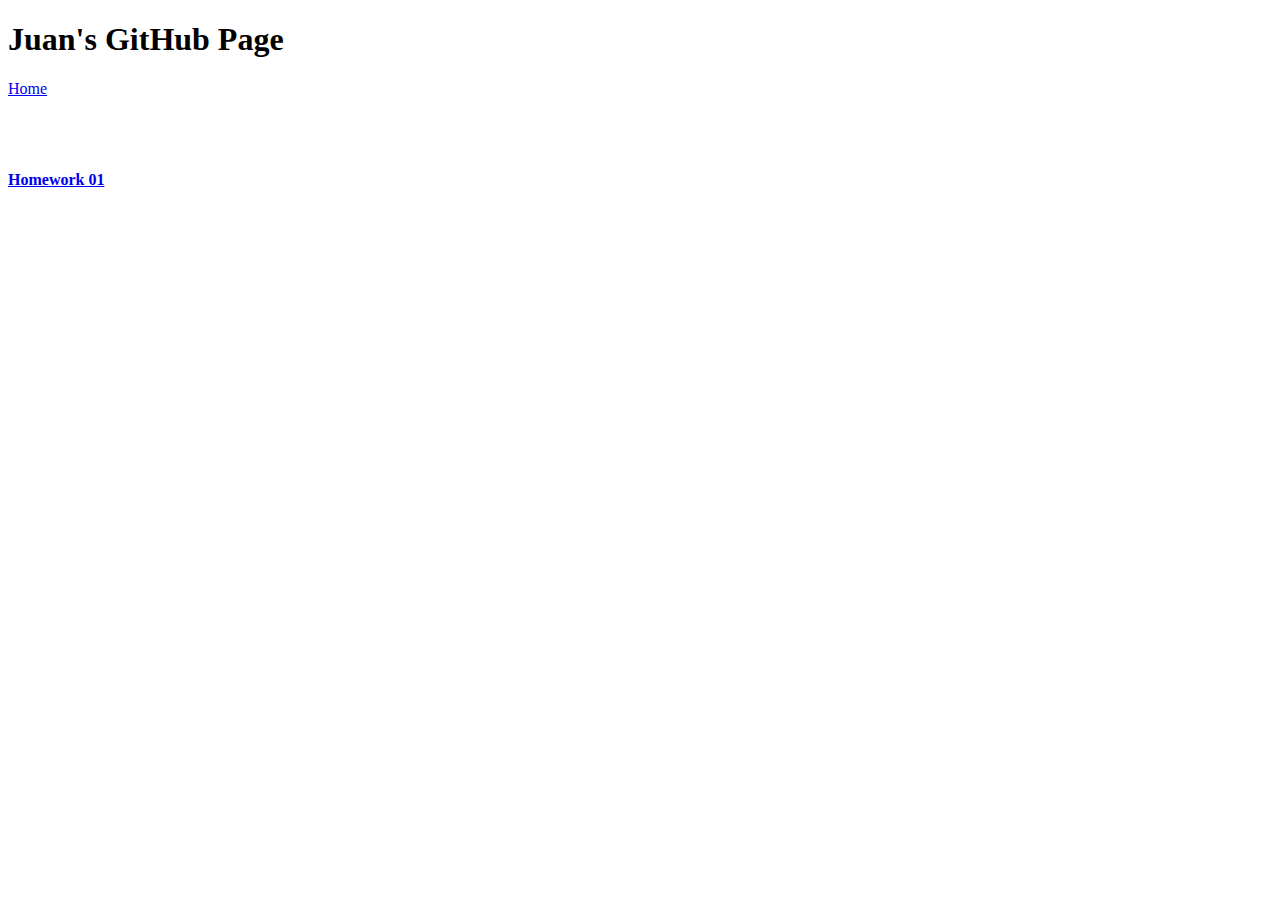
==== index.html @ 39fe915a "Update index.html" ====
<!doctype html>
<html>
<head>
<meta charset="UTF-8">
<meta name="viewport" content="width=device-width, initial-scale=1.0">
<title>GitHub Home</title>
</head>
<body>
	<h1>Juan's GitHub Page</h1>
	<p><a href="https://juanito-2115.github.io/CIS1300/">Home</a></p>
	<br>
	<br>
	<h4><a href="https://juanito-2115.github.io/CIS1300/hwo1/hw1index.html">Homework 01</a></h4>
</body>
</html>
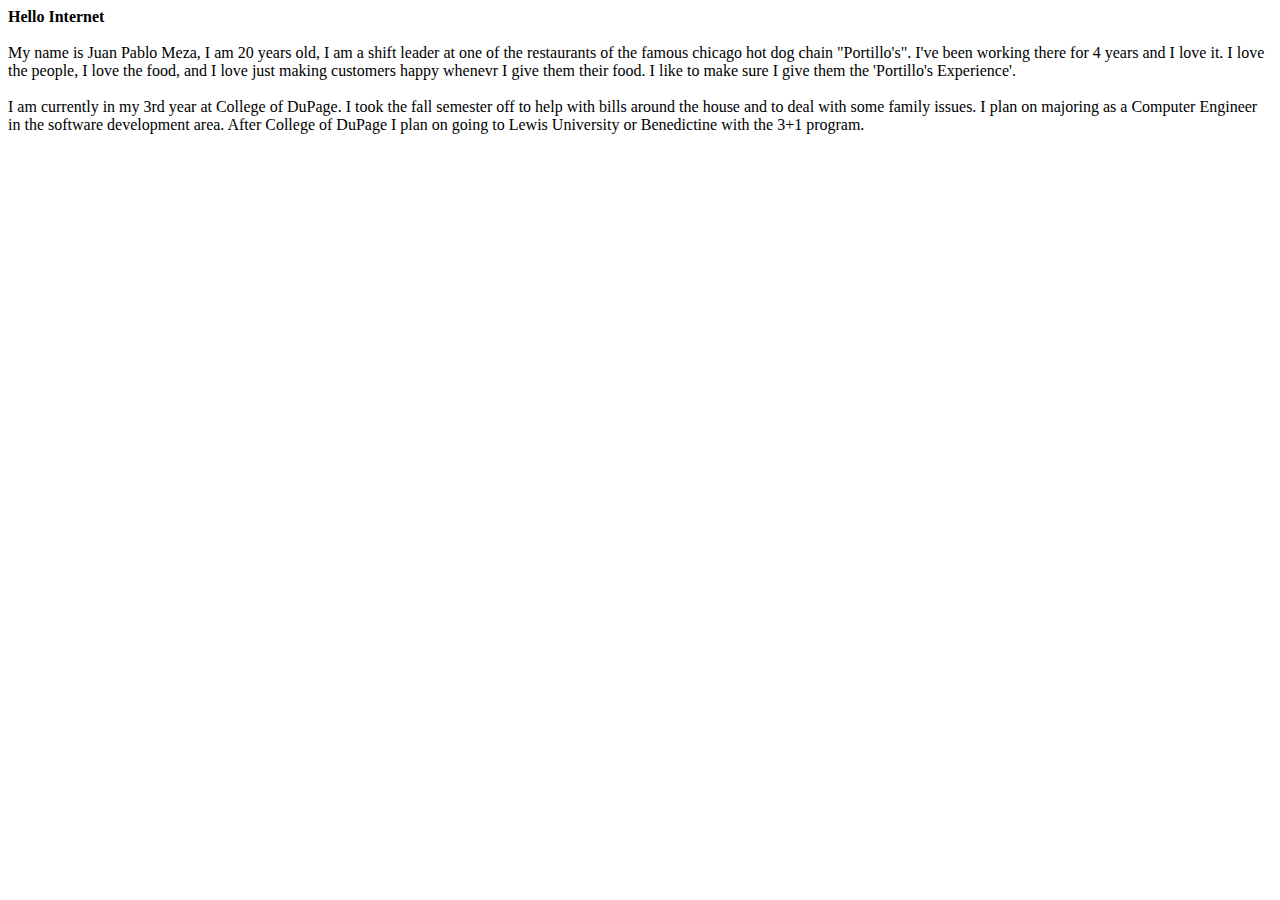
==== commit cdc7db37: "Add files via upload" ====
--- a/index.html
+++ b/index.html
@@ -3,13 +3,15 @@
 <head>
 <meta charset="UTF-8">
 <meta name="viewport" content="width=device-width, initial-scale=1.0">
-<title>GitHub Home</title>
+<title>Hello Internet</title>
 </head>
 <body>
-	<h1>Juan's GitHub Page</h1>
-	<p><a href="https://juanito-2115.github.io/CIS1300/">Home</a></p>
+	<b>Hello Internet</b>
 	<br>
 	<br>
-	<h4><a href="https://juanito-2115.github.io/CIS1300/hwo1/hw1index.html">Homework 01</a></h4>
+	My name is Juan Pablo Meza, I am 20 years old, I am a shift leader at one of the restaurants of the famous chicago hot dog chain "Portillo's". I've been working there for 4 years and I love it. I love the people, I love the food, and I love just making customers happy whenevr I give them their food. I like to make sure I give them the 'Portillo's Experience'.
+	<br>
+	<br>
+	I am currently in my 3rd year at College of DuPage. I took the fall semester off to help with bills around the house and to deal with some family issues. I plan on majoring as a Computer Engineer in the software development area. After College of DuPage I plan on going to Lewis University or Benedictine with the 3+1 program.
 </body>
 </html>
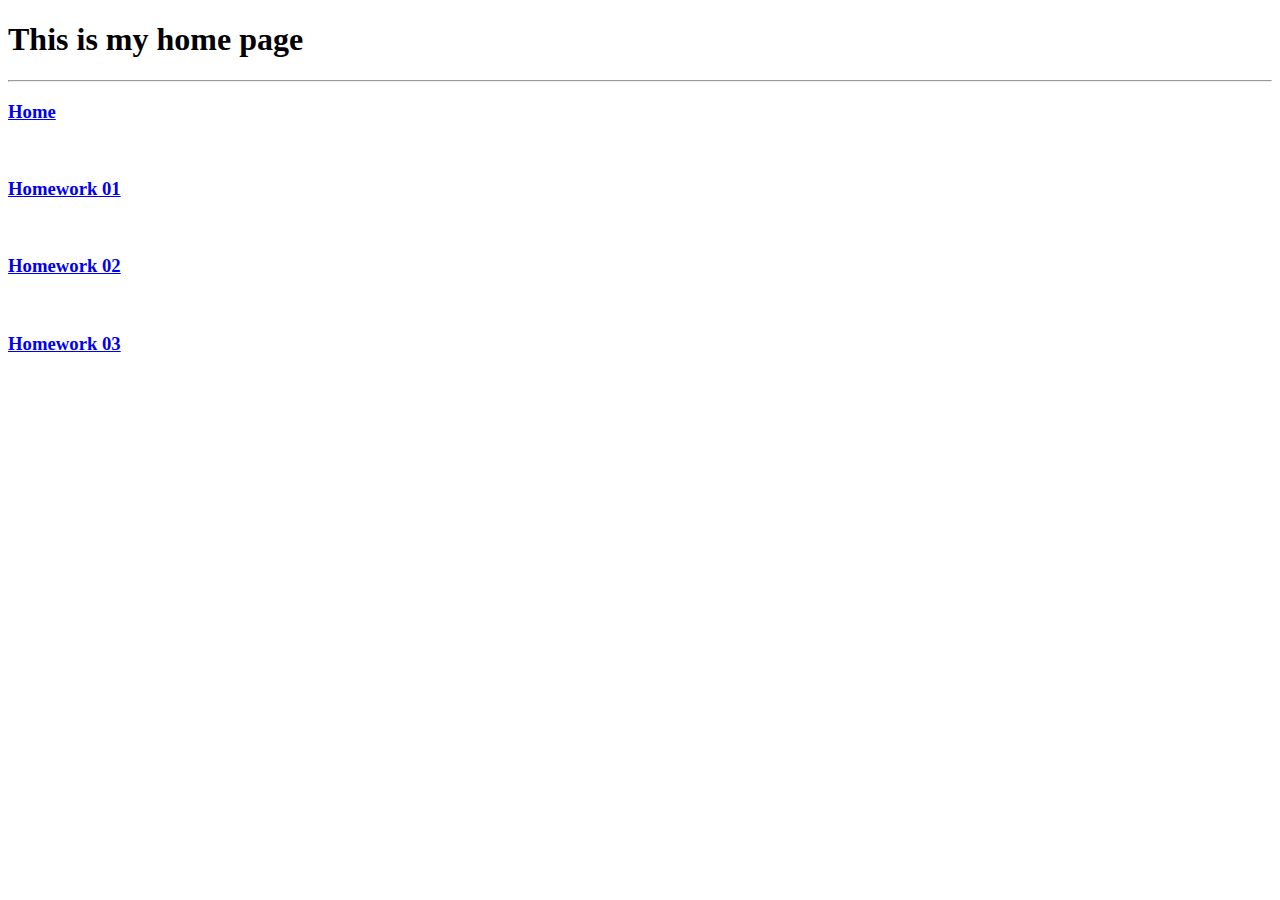
==== commit 67779b92: "Rename home.html to index.html" ====
--- a/index.html
+++ b/index.html
@@ -2,16 +2,19 @@
 <html>
 <head>
 <meta charset="UTF-8">
-<meta name="viewport" content="width=device-width, initial-scale=1.0">
-<title>Hello Internet</title>
+<title>Home Page</title>
 </head>
 <body>
-	<b>Hello Internet</b>
+	<h1>This is my home page</h1>
+	<hr>
+	<h3><a href="https://juanito-2115.github.io/CIS1300/home.html">Home</a></h3>
 	<br>
+	<h3><a href="https://juanito-2115.github.io/CIS1300/HW1/index.html">Homework 01</a></h3>
 	<br>
-	My name is Juan Pablo Meza, I am 20 years old, I am a shift leader at one of the restaurants of the famous chicago hot dog chain "Portillo's". I've been working there for 4 years and I love it. I love the people, I love the food, and I love just making customers happy whenevr I give them their food. I like to make sure I give them the 'Portillo's Experience'.
+	<h3><a href="https://juanito-2115.github.io/CIS1300/HW2/example.html">Homework 02</a></h3>
 	<br>
-	<br>
-	I am currently in my 3rd year at College of DuPage. I took the fall semester off to help with bills around the house and to deal with some family issues. I plan on majoring as a Computer Engineer in the software development area. After College of DuPage I plan on going to Lewis University or Benedictine with the 3+1 program.
+	<h3><a href="https://juanito-2115.github.io/CIS1300/HW3/homework3.html">Homework 03</a></h3>
+	
+	
 </body>
 </html>
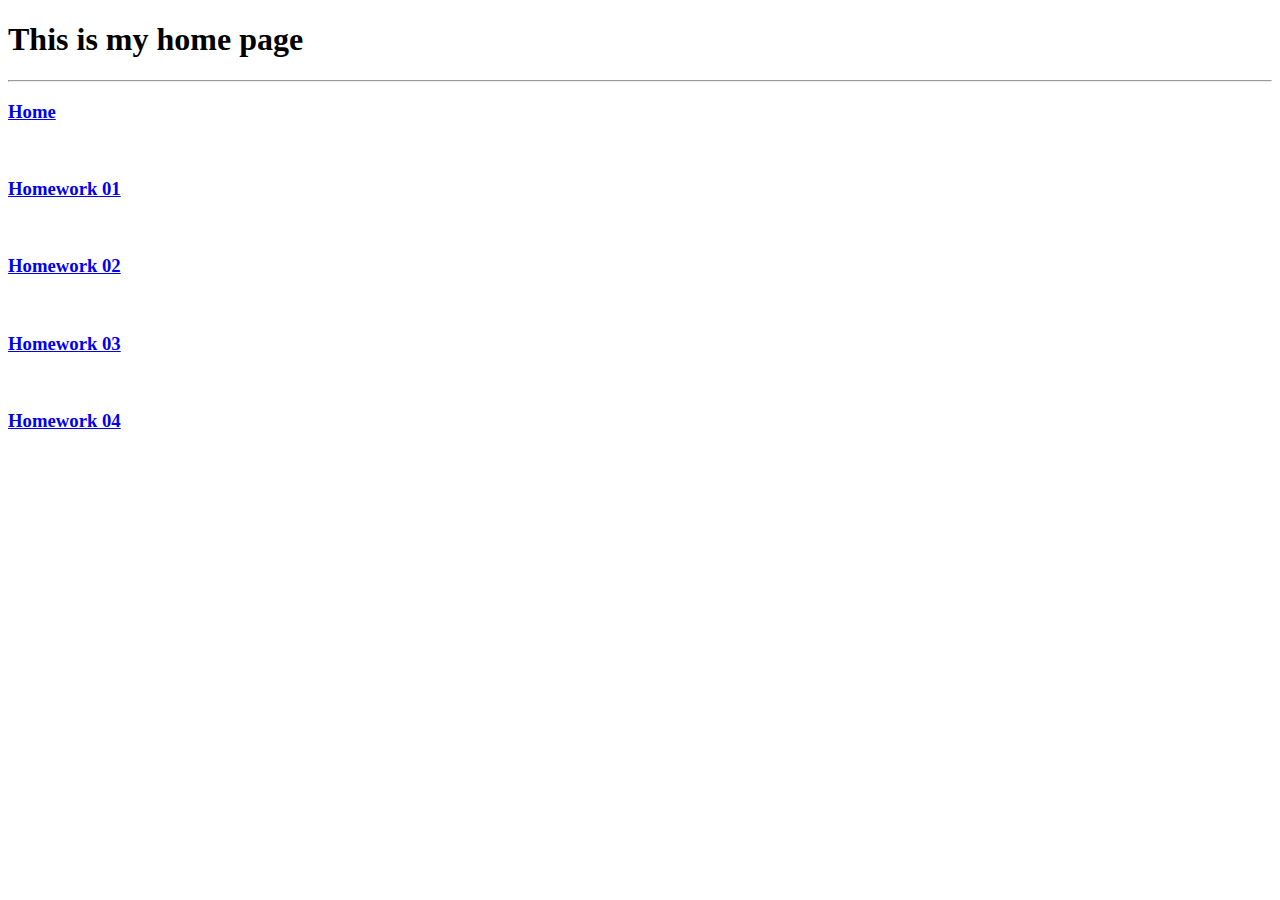
==== commit 7bb5ffe6: "Update index.html" ====
--- a/index.html
+++ b/index.html
@@ -7,13 +7,15 @@
 <body>
 	<h1>This is my home page</h1>
 	<hr>
-	<h3><a href="https://juanito-2115.github.io/CIS1300/home.html">Home</a></h3>
+	<h3><a href="https://juanito-2115.github.io/CIS1300/index.html">Home</a></h3>
 	<br>
 	<h3><a href="https://juanito-2115.github.io/CIS1300/HW1/index.html">Homework 01</a></h3>
 	<br>
-	<h3><a href="https://juanito-2115.github.io/CIS1300/HW2/example.html">Homework 02</a></h3>
+	<h3><a href="https://juanito-2115.github.io/CIS1300/HW2/index.html">Homework 02</a></h3>
 	<br>
-	<h3><a href="https://juanito-2115.github.io/CIS1300/HW3/homework3.html">Homework 03</a></h3>
+	<h3><a href="https://juanito-2115.github.io/CIS1300/HW03/index.html">Homework 03</a></h3>
+	<br>
+	<h3><a href="https://juanito-2115.github.io/CIS1300/HW04/index.html">Homework 04</a></h3>
 	
 	
 </body>
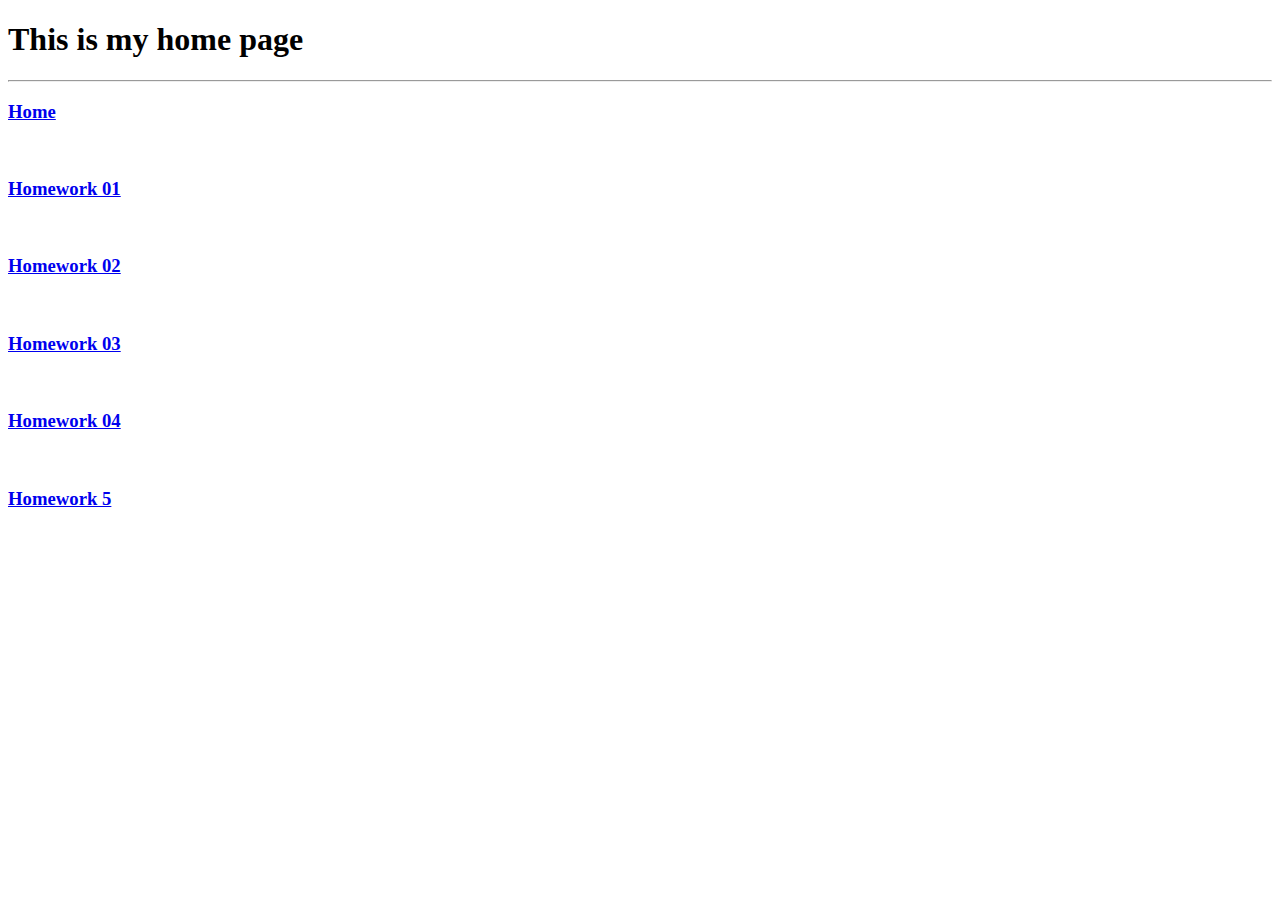
==== commit 3d2a3875: "Update index.html" ====
--- a/index.html
+++ b/index.html
@@ -16,6 +16,8 @@
 	<h3><a href="https://juanito-2115.github.io/CIS1300/HW03/index.html">Homework 03</a></h3>
 	<br>
 	<h3><a href="https://juanito-2115.github.io/CIS1300/HW04/index.html">Homework 04</a></h3>
+	<br>
+	<h3><a href="https://juanito-2115.github.io/CIS1300/HW05/index.html">Homework 5</a>
 	
 	
 </body>
